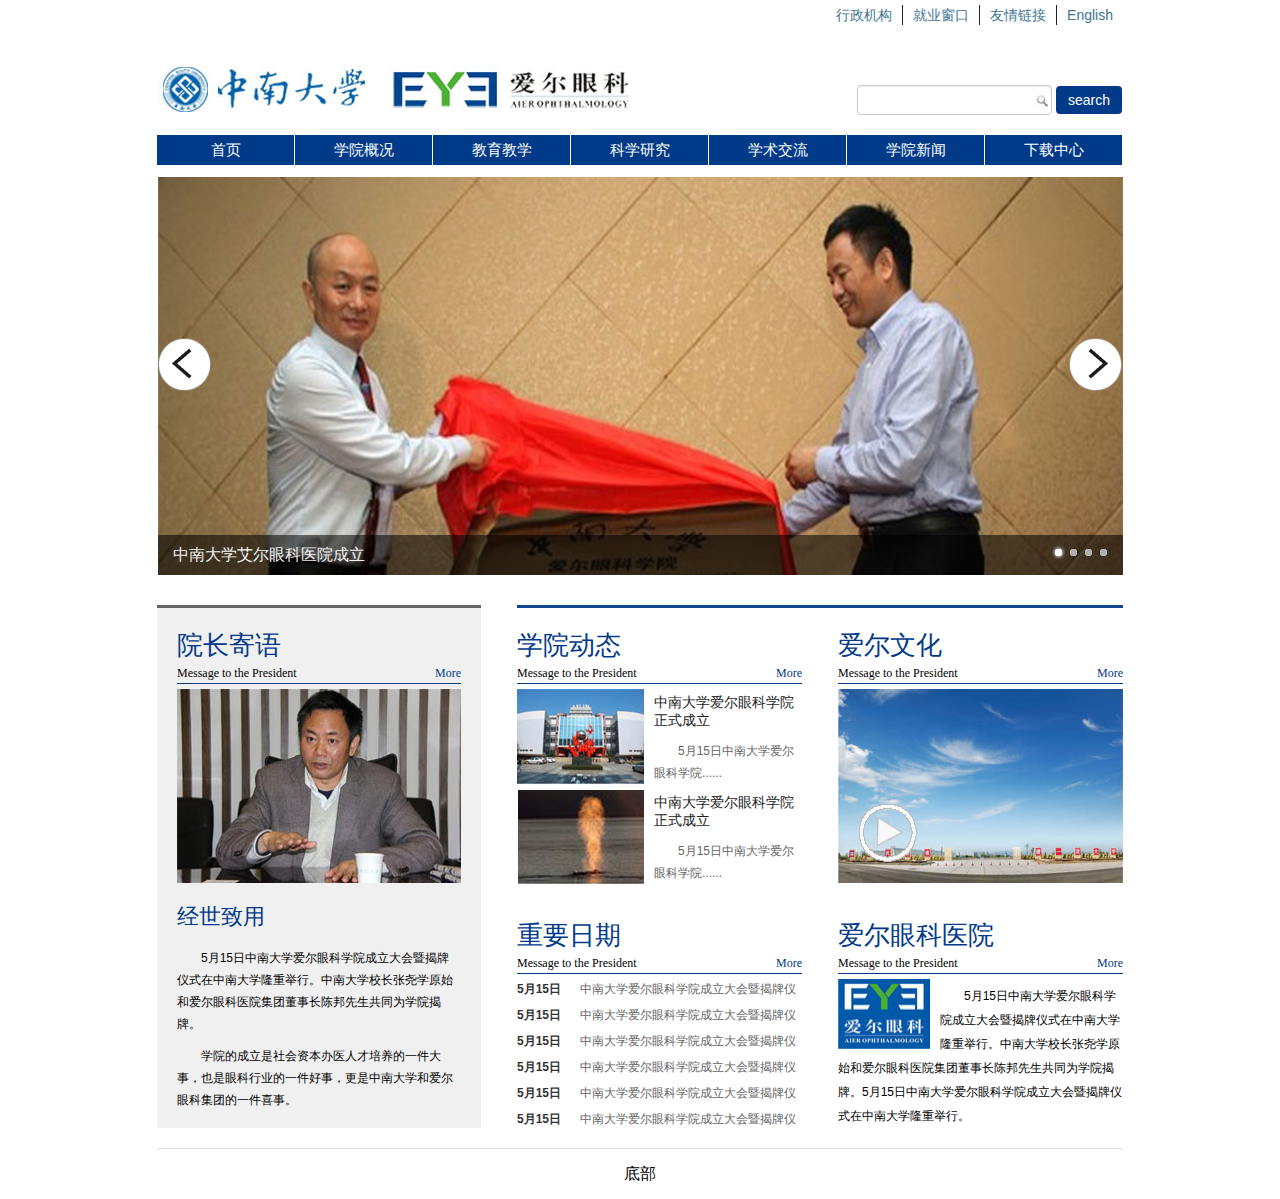
==== index.html @ 3ee7f1ab "initial" ====
<!doctype html>
<html lang="en">
<head>
	<meta charset="UTF-8">
	<title>爱尔眼科学院——首页</title>
	<link rel="stylesheet" href="css/main.css">
	<script src="js/jquery.min.js" type="text/javascript"></script>
    <style>
 
    </style>
</head>
<body>
	<div id="viewport">
		<div id="pageWrapper">
            <!-- top -->
			<div class="header row">
                <!-- logo -->
                <a href="/" class="logo"><img src="images/logo.jpg" alt="艾尔眼科学院"></a>
                <form action="" class="search">
                    <input type="text" class="keyword">
                    <button type="submit" class="btn">search</button>
                </form>
				<div class="top-menu">
                    <ul>
                        <li><a href="#">行政机构</a></li>
                        <li><a href="#">就业窗口</a></li>
                        <li><a href="#">友情链接</a></li>
                        <li class="top-menu-last"><a href="#">English</a></li>
                    </ul>            
                </div>
				<div class="nav-menu">
                    <ul>
                        <li><a href="/">首页</a></li>
                        <li><a href="#">学院概况</a></li>
                        <li><a href="#">教育教学</a></li>
                        <li><a href="#">科学研究</a></li>
                        <li><a href="#">学术交流</a></li>
                        <li><a href="#">学院新闻</a></li>
                        <li class="nav-menu-last"><a href="#">下载中心</a></li>
                    </ul>            
                </div>
			</div>
            <!-- slider -->
			<div class="row">
				<div class="slider_can">
					<div id="slider_control_left"><a href="#"></a></div>
					<div id="slider_control_right"><a href="#"></a></div>
                    <!-- index jiaodiantu 首页焦点图 -->
                    <div id="slider">
                        <div class="slider_item">
                            <a target="_blank" alt="中南大学艾尔眼科医院成立" href="#">
                                <img src="images/1.jpg" alt="中南大学艾尔眼科医院成立">
                                    <p>中南大学艾尔眼科医院成立</p>
                            </a>
                        </div>
                        <div class="slider_item">
                            <a target="_blank" alt="中南大学艾尔眼科医院成立" href="#">
                                <img src="images/1.jpg" alt="中南大学艾尔眼科医院成立">
                                    <p>中南大学艾尔眼科医院成立</p>
                            </a>
                        </div>
                        <div class="slider_item">
                            <a target="_blank" alt="中南大学艾尔眼科医院成立" href="#">
                                <img src="images/1.jpg" alt="中南大学艾尔眼科医院成立">
                                    <p>中南大学艾尔眼科医院成立</p>
                            </a>
                        </div>
                        <div class="slider_item">
                            <a target="_blank" alt="中南大学艾尔眼科医院成立" href="#">
                                <img src="images/1.jpg" alt="中南大学艾尔眼科医院成立">
                                    <p>中南大学艾尔眼科医院成立</p>
                            </a>
                        </div>
                                              
                    </div>
                    <div id="slider_control">
                    	<i class="now"></i>
                    	<i></i>
                    	<i></i>
                    	<i></i>
                    </div>
                </div>
			</div>
            <!-- main content -->
            <div class="row">
                <!-- 校长寄语 -->
                <div class="message-aside aside">
                    <h2>院长寄语</h2>
                    <div class="h-desc">
                        <span>Message to the President</span>
                        <a href="#">More</a>
                    </div>
                    <img src="images/president.jpg" alt="院长">
                    <h3>经世致用</h3>
                    <p>5月15日中南大学爱尔眼科学院成立大会暨揭牌仪式在中南大学隆重举行。中南大学校长张尧学原始和爱尔眼科医院集团董事长陈邦先生共同为学院揭牌。</p>
                    <p>学院的成立是社会资本办医人才培养的一件大事，也是眼科行业的一件好事，更是中南大学和爱尔眼科集团的一件喜事。</p>
                </div>
                <!-- 四格 -->
                <div class="grid-aside aside">
                    <div class="left-top grid-top">
                        <h2>学院动态</h2>
                        <div class="h-desc">
                            <span>Message to the President</span>
                            <a href="#">More</a>
                        </div>
                        <div class="news-row">
                            <a href="#" class="show" title="学院动态图平片1"><img src="images/news01.jpg" alt="学院动态图片1"></a>
                            <a href="#"><h4>中南大学爱尔眼科学院正式成立</h4></a>
                            <p>5月15日中南大学爱尔眼科学院......</p>
                        </div>
                        <div class="news-row">
                            <a href="#" class="show" title="学院动态图片2"><img src="images/news02.jpg" alt="学院动态图片2"></a>
                            <a href="#"><h4>中南大学爱尔眼科学院正式成立</h4></a>
                            <p>5月15日中南大学爱尔眼科学院......</p>
                        </div>
                    </div>
                    <div class="right-top grid-top">
                        <h2>爱尔文化</h2>
                        <div class="h-desc">
                            <span>Message to the President</span>
                            <a href="#">More</a>
                        </div>
                        <div class="rt-img">
                            <img src="images/eye_video.jpg" alt="爱尔文化">
                             <a href="#" class="video-mask"></a>
                        </div>
                    </div>
                    <div class="row"></div>
                    <div class="left-bottom grid-bottom">
                        <h2>重要日期</h2>
                        <div class="h-desc">
                            <span>Message to the President</span>
                            <a href="#">More</a>
                        </div>
                        <ul>
                                <li>
                                    <span>5月15日</span>
                                    <a href="#">中南大学爱尔眼科学院成立大会暨揭牌仪</a>
                                </li>
                                <li>
                                    <span>5月15日</span>
                                    <a href="#">中南大学爱尔眼科学院成立大会暨揭牌仪</a>
                                </li>
                                <li>
                                    <span>5月15日</span>
                                    <a href="#">中南大学爱尔眼科学院成立大会暨揭牌仪</a>
                                </li>
                                <li>
                                    <span>5月15日</span>
                                    <a href="#">中南大学爱尔眼科学院成立大会暨揭牌仪</a>
                                </li>
                                <li>
                                    <span>5月15日</span>
                                    <a href="#">中南大学爱尔眼科学院成立大会暨揭牌仪</a>
                                </li>
                                <li>
                                    <span>5月15日</span>
                                    <a href="#">中南大学爱尔眼科学院成立大会暨揭牌仪</a>
                                </li>
                        </ul>
                    </div>
                    <div class="right-bottom grid-bottom">
                        <h2>爱尔眼科医院</h2>
                        <div class="h-desc">
                            <span>Message to the President</span>
                            <a href="#">More</a>
                        </div>
                        <a href="#" class="fl"><img src="images/eye_history.jpg" alt="爱尔眼科"></a>
                        <p>5月15日中南大学爱尔眼科学院成立大会暨揭牌仪式在中南大学隆重举行。中南大学校长张尧学原始和爱尔眼科医院集团董事长陈邦先生共同为学院揭牌。5月15日中南大学爱尔眼科学院成立大会暨揭牌仪式在中南大学隆重举行。</p>
                    </div>
                </div>
            </div>
            <!-- footer -->
            <div class="row">
                <div class="footer">底部</div>
            </div>
		</div>
	</div>
    <script src="js/main.js" type="text/javascript"></script>
	<script src="js/slider.js" type="text/javascript"></script>
</body>
</html>
---- css/main.css ----
/*----  common  ----*/
*{margin: 0;padding: 0;}
img{
    border:none;
}
.row{
	position: relative;
	display: block;
	clear: both;
}
#viewport{
	width: 100%;
	overflow: hidden;
}
#pageWrapper{
	width: 966px;
	margin: 0 auto;
}
ul,li,ol{
    list-style: none;
    background: none;
}
a{
    text-decoration: none;
}
/*---- header ----*/
.header{
    height: 152px;
}
/*----  logo and search-form ----*/
.logo{
    position: absolute;
    left: 0;
    top: 60px;
}
.search{
    position: absolute;
    right: 1px;
    top: 80px;
}
.search input{
    _margin-right: 5px;
    padding-right: 20px;
    background: url(../images/search.jpg) right center no-repeat;
    background-color: #fff;
    border: 1px solid #ccc;
    -webkit-box-shadow: inset 0 1px 1px rgba(0,0,0,0.075);
    -moz-box-shadow: inset 0 1px 1px rgba(0,0,0,0.075);
    box-shadow: inset 0 1px 1px rgba(0,0,0,0.075);
    -webkit-transition: border linear .2s,box-shadow linear .2s;
    -moz-transition: border linear .2s,box-shadow linear .2s;
    -o-transition: border linear .2s,box-shadow linear .2s;
    transition: border linear .2s,box-shadow linear .2s;
    display: inline-block;
    height: 20px;
    padding: 4px 6px;
    margin-bottom: 10px;
    font-size: 14px;
    line-height: 20px;
    color: #555;
    vertical-align: middle;
    -webkit-border-radius: 4px;
    -moz-border-radius: 4px;
    border-radius: 4px;
    margin-bottom: 0;
    vertical-align: middle;
    outline: none;
}
.search input[type="text"]:focus{
    border-color: rgba(82, 168, 236, 0.8);
}
.search .btn{
    border: none;
    background: #013a89;
    color: #fff;
    display: inline-block;
    padding: 4px 12px;
    margin-bottom: 0;
    font-size: 14px;
    line-height: 20px;
    text-align: center;
    vertical-align: middle;
    cursor: pointer;
    border-radius: 4px;
}
/*----  top-menu  ----*/
.top-menu{
    height: 25px;
    width: 100%;
    margin-top: 5px;
}
.top-menu ul{
    float: right;
}
.top-menu ul li{
    float: left;
    border-right: 1px solid #222;
}
.top-menu ul li a{
    height: 20px;
    line-height: 20px;
    color: #3e7691;
    font: 14px/1.5 Georgia, Arial, Tahoma, Geneva;
    display: inline-block;
    padding: 0 10px;
}
.top-menu ul li a:hover{
    color: #ff0000;
}
.top-menu ul li.top-menu-last{
    border: none;
}

/*----  nav-menu  ----*/
.nav-menu{
    position: absolute;
    width: 100%;
    top: 130px;
    left: 0;
    z-index: 99;
}
.nav-menu ul{
}
.nav-menu ul li{
    float: left;
    background: #013a89;
    margin-right: 1px;
}
.nav-menu ul li.nav-menu-last{
    margin-right: 0;
}
.nav-menu ul li a{
    display: block;
    height: 30px;
    width: 137px;
    color: #fff;
    text-align: center;
    line-height: 30px;
    font: 15px/2 Georgia, Arial, Tahoma, Geneva;
}
/*----  首页焦点图slider  -----*/
.slider_can{
    margin-top: 20px;
    margin-bottom: 30px;
    width:966px;
    height:398px;
    overflow:hidden;
    position:relative;
}
.slider_item{
    float:left;
    width:966px;
    height:398px;
    position:relative;
}
.slider_item p{
    /*background:black !important;*/
    /*_background:none;*/
    left: 1px;
    background:rgba(0,0,0,0.6);
    width:100%;
    height:40px;
    line-height:40px;
    font-size:16px;
    text-align:left;
    padding-left:15px;
    color:white;
    position:absolute;
    bottom:30px;
    opacity:0.9;
    filter:alpha(opacity=90);
}
.slider_item a{
    display:inline-block;
    height:100%;
    width:100%;
}
.slider_item a img{
    width:966px;
    height:398px;
}
#slider_control{
    position:absolute;
    right:11px;
    bottom:11px;
}
#slider_control i{
    display:inline-block;
    height:15px;
    width:15px;
    border-radius:8px;
    /*background-color:#b0b0b0;*/
    background-image: url(../images/slider_control.png) !important;
    background-image: url(../images/slider_control.gif);
    background-position: 0 0;
}
#slider_control i:hover,
#slider_control i:focus,
#slider_control i.now{
    background-position: -15px 0px;
}
#slider_control_left,
#slider_control_right{
	width: 55px;
	height: 55px;
    position:absolute;
    top:160px;
    z-index: 99999999;
}
#slider_control_left{
    left: 0;
}
#slider_control_right{
    right: 0;
}
#slider_control_right a,#slider_control_left a{
    display: block;
    width: 100%;
    height: 100%;
    background-position: center center;
    background-repeat: no-repeat;
}
#slider_control_left a{
    background: url(../images/homeslide-prev.png);
}
#slider_control_right a{
    background: url(../images/homeslide-next.png);
}

/*---- main content ----*/
/*校长寄语*/
.aside{
    height: 520px;
    margin-bottom: 20px;
    font-family: verdana,"Microsoft Yahei","Microsoft Jhenghei",STHeiti,PMingLiU,Simsun;
}
h1,h2,h3{
    color: #013a89;
    font-weight: normal;
    font-family: "微软雅黑","黑体";
}
.aside h2{
    margin-top: 20px;
    font-size: 26px;
}
.aside h3{
    margin-top: 15px;
    margin-bottom: 15px;
    font-size: 22px;
}
div.h-desc{
    height: 20px;
    line-height: 20px; 
    border-bottom: 1px solid #013a89;
    margin-bottom: 5px;
}
.h-desc span{
    float: left;
    font-size: 12px;
    display: block;
}
.h-desc a{
    color: #013a89;
    float: right;
    display: block;
    font-size: 12px;
}
.aside p{
    font-size: 12px;
    text-indent: 2em;
    margin-top: 10px;
    line-height: 22px;
    font-family: Georgia, Arial, Tahoma, Geneva;
}
.message-aside{
    padding: 0 20px;
    width: 284px;
    float: left;
    border-top: 3px solid #656565;
    background: #f0f0f0;
    /*border: 1px solid red;*/
}
/*右边四格*/
.grid-aside{
    width: 606px;
    float: right;
    border-top: 3px solid #124892;
    position: relative;
}
.grid-top{
    height: 250px;
    width: 285px;
}
.left-top,.left-bottom{
    float: left;
}
.right-top,.right-bottom{
    float: right;
}

.news-row{
    height: 95px;
    margin-bottom: 5px;
}
.news-row h4{
    padding-top: 5px;
    font-size: 14px;
    font-weight: normal;
}
.news-row a{
    color: #222;
}
.news-row a:hover{
    color: red;
}
.news-row a.show{
    float: left;
    display: block;
    width: 127px;
    height: 95px;
    margin-right: 10px;
}
.news-row .show:hover{
    -webkit-box-shadow: 0 0 1px 1px rgba(50,50,50,0.5);
    -moz-box-shadow: 0 0 1px 1px rgba(50,50,50,0.5);
    box-shadow: 0 0 1px 1px rgba(50,50,50,0.5);
}
.news-row p{
    font-size: 12px;
    color: #666;
}
.news-row img{
    width: 100%;
    height: 100%;
}

.rt-img,.rt-img img{
    position: relative;
    width: 285px;
    height: 194px;
}
.rt-img img{
    position: absolute;
}
.video-mask{
    display: block;
    position: absolute;
    width: 285px;
    height: 194px;
    background: #000;
    opacity: 0;
    filter:alpha(opacity=0);
    cursor: pointer;
}
.video-mask:hover{
    opacity: 0.5;
    filter:alpha(opacity=50);
}

.grid-bottom{
    width: 285px;
    height: 204px;
    margin-top: 40px;
    *margin-top: 0;
}

.left-bottom ul{
    position: relative;
}
.left-bottom ul li{
    font-family: Georgia, Arial, Tahoma, Geneva;
    margin-bottom: 7px;
}
.left-bottom ul li span{
    display: inline-block;
    color: #333;
    font-size: 12px;
    font-weight: bold;
    margin-right: 15px;
    _margin-right: 10px;
}
.left-bottom ul li a{
    color: #666;
    font-size: 12px;
}
.left-bottom ul li a:hover{
    color: red;
}
.right-bottom a.fl{
    display: block;
    float: left;
    margin-right: 10px;
}
.right-bottom img{
    width: 92px;
    height: 70px;
}
.right-bottom p{
    line-height: 24px;
}

/*footer*/
.footer{
    height: 50px;
    line-height: 50px;
    text-align: center;
    border-top: 1px solid #ddd;
}
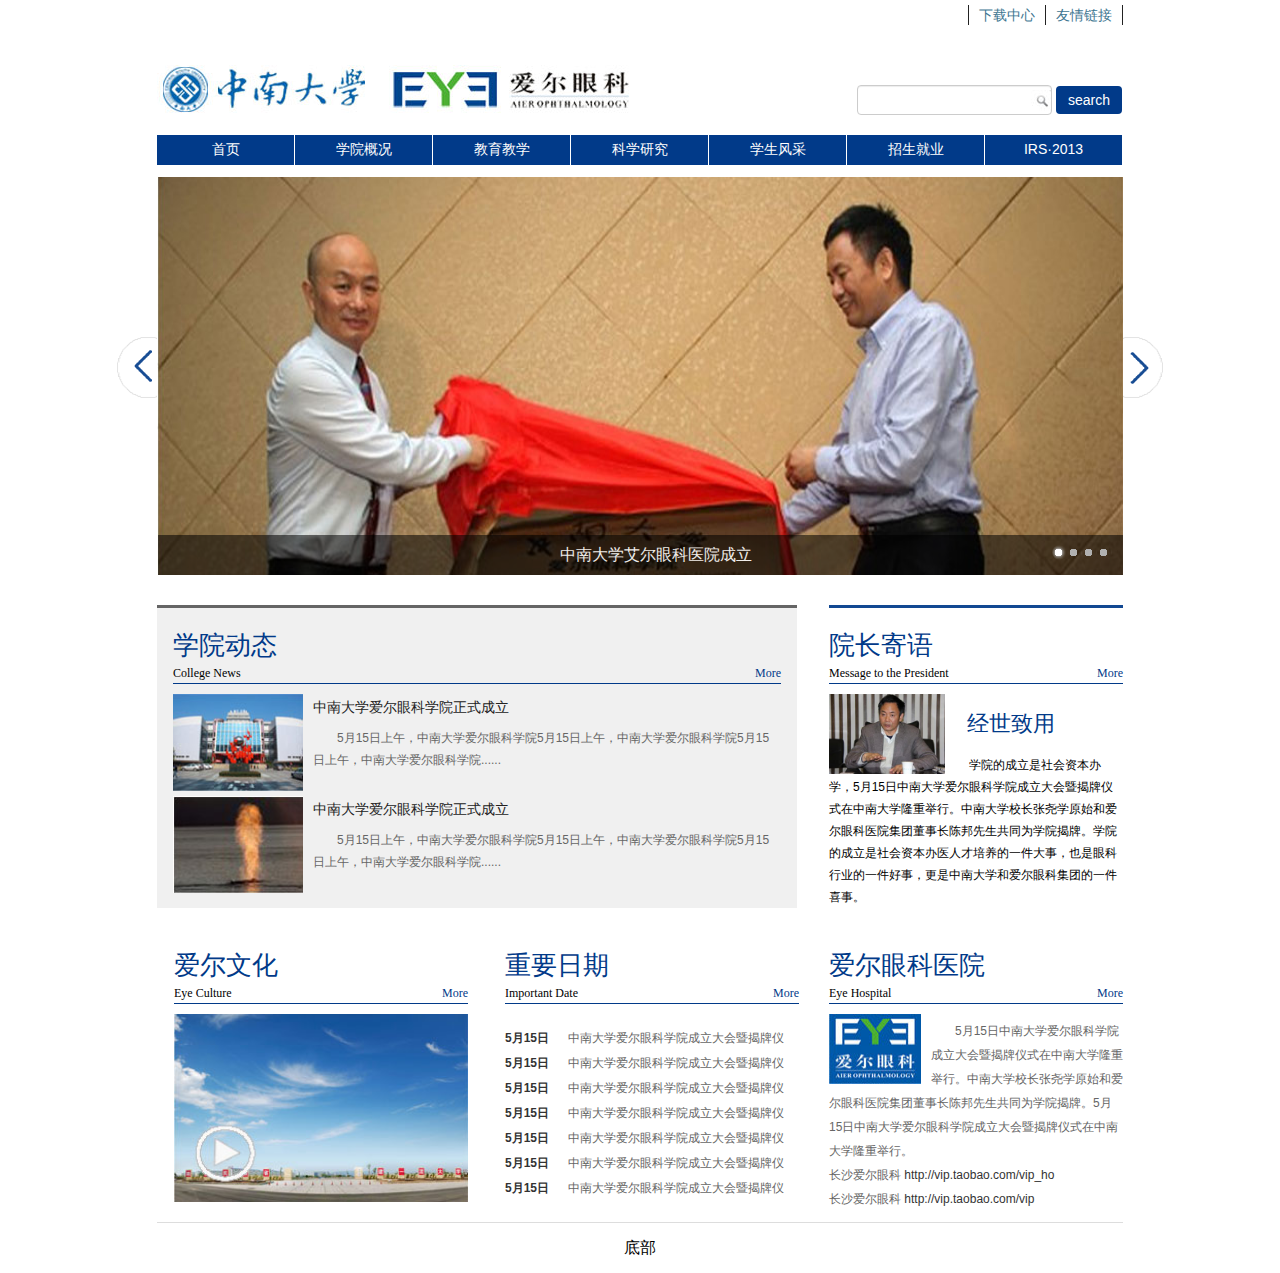
==== commit ee2bcf46: "update from yang" ====
--- a/index.html
+++ b/index.html
@@ -22,29 +22,183 @@
                 </form>
 				<div class="top-menu">
                     <ul>
-                        <li><a href="#">行政机构</a></li>
-                        <li><a href="#">就业窗口</a></li>
+                        <li class="first-list"><a href="#">下载中心</a></li>
                         <li><a href="#">友情链接</a></li>
-                        <li class="top-menu-last"><a href="#">English</a></li>
                     </ul>            
                 </div>
 				<div class="nav-menu">
                     <ul>
                         <li><a href="/">首页</a></li>
-                        <li><a href="#">学院概况</a></li>
-                        <li><a href="#">教育教学</a></li>
-                        <li><a href="#">科学研究</a></li>
-                        <li><a href="#">学术交流</a></li>
-                        <li><a href="#">学院新闻</a></li>
-                        <li class="nav-menu-last"><a href="#">下载中心</a></li>
+                        <li class="dropdown">
+                            <a href="#">学院概况</a>
+                            <div class="mega-wrap">
+                                <!-- <div class="mega-spacer" style="left:118px;"></div> -->
+                                <div class="mega-col">
+                                    <h5 href="#">建院历史</h5>
+                                    <p><a href="#">学院重视开展对外交流开展了多形式的交流合作。</a></p>
+                                    <h5 href="#">领导班子</h5>
+                                    <p><a href="#">学院重视开展对外交流开展了多形式的交流合作。</a></p>
+                                    <h5 href="#">学院文化</h5>
+                                    <p><a href="#">学院重视开展对外交流开展了多形式的交流合作。</a></p>
+                                    <h5 href="#">办学理念</h5>
+                                    <p><a href="#">学院重视开展对外交流开展了多形式的交流合作。</a></p>
+                                </div>
+                                
+                                <div class="mega-col">
+                                    <h5 href="#">美丽校园</h5>
+                                    <p><a href="#">学院重视开展对外交流开展了多形式的交流合作。</a></p>
+                                    <h5 href="#">支部介绍</h5>
+                                    <p><a href="#">学院重视开展对外交流开展了多形式的交流合作。</a></p>
+                                    <h5 href="#">校友会</h5>
+                                    <p><a href="#">学院重视开展对外交流开展了多形式的交流合作。</a></p>
+                                    <h5 href="#">理事会</h5>
+                                    <p><a href="#">学院重视开展对外交流开展了多形式的交流合作。</a></p>
+                                </div>
+                                
+                                <div class="mega-col last">
+                                    <h5 href="#">综合办公室</h5>
+                                    <p><a href="#">学院重视开展对外交流开展了多形式的交流合作开展了多形式的交流合作。</a></p>
+                                    <h5 href="#">院长信箱</h5>
+                                    <p><a href="#">学院重视开展对外交流开展了多形式的交流合作开展了多形式的交流合作。</a></p>
+                                </div>
+                            </div>
+                        </li>
+                        <li class="dropdown">
+                            <a href="#">教育教学</a>
+                            <div class="mega-wrap">
+                                <!-- <div class="mega-spacer" style="left:256px;"></div> -->
+                                <div class="mega-col">
+                                    <h5 href="#">研究生教育</h5>
+                                    <p>
+                                        <a href="#">专业设置</a>
+                                        <a href="#">招生信息</a>
+                                        <a href="#">培养方案</a>
+                                    </p>
+                                    <h5 href="#">继续教育</h5>
+                                    <p>
+                                        <a href="#">专业设置</a>
+                                        <a href="#">招生信息</a>
+                                        <a href="#">培养方案</a>
+                                    </p>
+                                </div>
+                                
+                                <div class="mega-col">
+                                    <h5 href="#">奖助信息</h5>
+                                    <p>
+                                        <a href="#">学院重视开展对外交流开展了多形式的交流合作开展了多形式的交流合作。</a>
+                                    </p>
+                                    <h5 href="#">学生代表</h5>
+                                    <p><a href="#">学院重视开展对外交流开展了多形式的交流合作开展了多形式的交流合作。</a></p>
+                                </div>
+                                
+                                <div class="mega-col last">
+                                    <h5 href="#">更多</h5>
+                                    <p><a href="#">学院重视开展对外交流开展了多形式的交流合作开展了多形式的交流合作。</a></p>
+                                </div>
+                            </div>
+                        </li>
+                        <li class="dropdown">
+                            <a href="#">科学研究</a>
+                            <div class="mega-wrap">
+                                <!-- <div class="mega-spacer" style="left:394px;"></div> -->
+                                <div class="mega-col">
+                                    <h5 href="#">灵感&启发</h5>
+                                    <p><a href="#">学院重视开展对外交流开展了多形式的交流合作。</a></p>
+                                    <h5 href="#">科研机构</h5>
+                                    <p><a href="#">学院重视开展对外交流开展了多形式的交流合作。</a></p>
+                                </div>
+                                
+                                <div class="mega-col">
+                                    <h5 href="#">科研方向</h5>
+                                    <p><a href="#">学院重视开展对外交流开展了多形式的交流合作开展了多形式的交流合作。</a></p>
+                                    <h5 href="#">科研项目</h5>
+                                    <p><a href="#">学院重视开展对外交流开展了多形式的交流合作开展了多形式的交流合作。</a></p>
+                                </div>
+                                
+                                <div class="mega-col last">
+                                    <h5 href="#">科研成果</h5>
+                                    <p><a href="#">学院重视开展对外交流开展了多形式的交流合作开展了多形式的交流合作。</a></p>
+                                    <h5 href="#">激励政策</h5>
+                                    <p><a href="#">学院重视开展对外交流开展了多形式的交流合作开展了多形式的交流合作。</a></p>
+                                </div>
+                            </div>
+                        </li>
+                        <li class="dropdown">
+                            <a href="#">学生风采</a>
+                            <div class="mega-wrap">
+                                <!-- <div class="mega-spacer" style="left:532px;"></div> -->
+                                <div class="mega-col">
+                                    <h5 href="#">对外交流</h5>
+                                    <p><a href="#">学院重视开展对外交流开展了多形式的交流合作。</a></p>
+                                    <h5 href="#">学术活动</h5>
+                                    <p><a href="#">学院重视开展对外交流开展了多形式的交流合作。</a></p>
+                                </div>
+                                
+                                <div class="mega-col">
+                                    <h5 href="#">学生风采</h5>
+                                    <p><a href="#">学院重视开展对外交流开展了多形式的交流合作开展了多形式的交流合作。</a></p>
+                                </div>
+                                
+                                <div class="mega-col last">
+                                    <h5 href="#">更多</h5>
+                                    <p><a href="#">学院重视开展对外交流开展了多形式的交流合作开展了多形式的交流合作。</a></p>
+                                </div>
+                            </div>
+                        </li>
+                        <li class="dropdown">
+                            <a href="#">招生就业</a>
+                            <div class="mega-wrap">
+                                <!-- <div class="mega-spacer" style="left:670px;"></div> -->
+                                <div class="mega-col">
+                                    <h5 href="#">就业信息</h5>
+                                    <p><a href="#">学院重视开展对外交流开展了多形式的交流合作。</a></p>
+                                    <h5 href="#">就业指导</h5>
+                                    <p><a href="#">学院重视开展对外交流开展了多形式的交流合作。</a></p>
+                                </div>
+                                
+                                <div class="mega-col">
+                                    <h5 href="#">实习园地</h5>
+                                    <p><a href="#">学院重视开展对外交流开展了多形式的交流合作开展了多形式的交流合作。</a></p>
+                                </div>
+                                
+                                <div class="mega-col last">
+                                    <h5 href="#">招聘信息</h5>
+                                    <p><a href="#">学院重视开展对外交流开展了多形式的交流合作开展了多形式的交流合作。</a></p>
+                                </div>
+                            </div>
+                        </li>
+                        <li class="nav-menu-last dropdown">
+                            <a href="#">IRS·2013</a>
+                            <div class="mega-wrap">
+                                <!-- <div class="mega-spacer" style="left:808px;"></div> -->
+                                <div class="mega-col">
+                                    <h5 href="#">教育新闻</h5>
+                                    <p><a href="#">学院重视开展对外交流开展了多形式的交流合作。</a></p>
+                                    <h5 href="#">学院活动</h5>
+                                    <p><a href="#">学院重视开展对外交流开展了多形式的交流合作。</a></p>
+                                </div>
+                                
+                                <div class="mega-col">
+                                    <h5 href="#">工作简讯</h5>
+                                    <p><a href="#">学院重视开展对外交流开展了多形式的交流合作开展了多形式的交流合作。</a></p>
+                                    <h5 href="#">学生天地</h5>
+                                    <p><a href="#">学院重视开展对外交流开展了多形式的交流合作开展了多形式的交流合作。</a></p>
+                                </div>
+                                
+                                <div class="mega-col last">
+                                    <h5 href="#">最新公告</h5>
+                                    <p><a href="#">学院重视开展对外交流开展了多形式的交流合作开展了多形式的交流合作。</a></p>
+                                </div>
+                            </div>
+                        </li>
                     </ul>            
                 </div>
 			</div>
             <!-- slider -->
 			<div class="row">
+                <div id="slider_control_left"><a href="#"></a></div>
+                    <div id="slider_control_right"><a href="#"></a></div>
 				<div class="slider_can">
-					<div id="slider_control_left"><a href="#"></a></div>
-					<div id="slider_control_right"><a href="#"></a></div>
                     <!-- index jiaodiantu 首页焦点图 -->
                     <div id="slider">
                         <div class="slider_item">
@@ -83,91 +237,93 @@
 			</div>
             <!-- main content -->
             <div class="row">
-                <!-- 校长寄语 -->
-                <div class="message-aside aside">
+                <!-- 学院动态 -->
+                <div class="collegeNews aside grid-top">
+                    <h2>学院动态</h2>
+                    <div class="h-desc">
+                        <span>College News</span>
+                        <a href="#">More</a>
+                    </div>
+                    <div class="news-row">
+                        <a href="#" class="show" title="学院动态图平片1"><img src="images/news01.jpg" alt="学院动态图片1"></a>
+                        <a href="#"><h4>中南大学爱尔眼科学院正式成立</h4></a>
+                        <p>5月15日上午，中南大学爱尔眼科学院5月15日上午，中南大学爱尔眼科学院5月15日上午，中南大学爱尔眼科学院......</p>
+                    </div>
+                    <div class="news-row">
+                        <a href="#" class="show" title="学院动态图片2"><img src="images/news02.jpg" alt="学院动态图片2"></a>
+                        <a href="#"><h4>中南大学爱尔眼科学院正式成立</h4></a>
+                        <p>5月15日上午，中南大学爱尔眼科学院5月15日上午，中南大学爱尔眼科学院5月15日上午，中南大学爱尔眼科学院......</p>
+                    </div>
+                </div>
+                <div class="presidentMsg aside grid-top">
                     <h2>院长寄语</h2>
                     <div class="h-desc">
                         <span>Message to the President</span>
                         <a href="#">More</a>
                     </div>
-                    <img src="images/president.jpg" alt="院长">
+                     <img src="images/president.jpg" alt="院长">
                     <h3>经世致用</h3>
-                    <p>5月15日中南大学爱尔眼科学院成立大会暨揭牌仪式在中南大学隆重举行。中南大学校长张尧学原始和爱尔眼科医院集团董事长陈邦先生共同为学院揭牌。</p>
-                    <p>学院的成立是社会资本办医人才培养的一件大事，也是眼科行业的一件好事，更是中南大学和爱尔眼科集团的一件喜事。</p>
-                </div>
-                <!-- 四格 -->
-                <div class="grid-aside aside">
-                    <div class="left-top grid-top">
-                        <h2>学院动态</h2>
-                        <div class="h-desc">
-                            <span>Message to the President</span>
-                            <a href="#">More</a>
-                        </div>
-                        <div class="news-row">
-                            <a href="#" class="show" title="学院动态图平片1"><img src="images/news01.jpg" alt="学院动态图片1"></a>
-                            <a href="#"><h4>中南大学爱尔眼科学院正式成立</h4></a>
-                            <p>5月15日中南大学爱尔眼科学院......</p>
-                        </div>
-                        <div class="news-row">
-                            <a href="#" class="show" title="学院动态图片2"><img src="images/news02.jpg" alt="学院动态图片2"></a>
-                            <a href="#"><h4>中南大学爱尔眼科学院正式成立</h4></a>
-                            <p>5月15日中南大学爱尔眼科学院......</p>
-                        </div>
-                    </div>
-                    <div class="right-top grid-top">
-                        <h2>爱尔文化</h2>
-                        <div class="h-desc">
-                            <span>Message to the President</span>
-                            <a href="#">More</a>
-                        </div>
-                        <div class="rt-img">
-                            <img src="images/eye_video.jpg" alt="爱尔文化">
-                             <a href="#" class="video-mask"></a>
-                        </div>
-                    </div>
-                    <div class="row"></div>
-                    <div class="left-bottom grid-bottom">
-                        <h2>重要日期</h2>
-                        <div class="h-desc">
-                            <span>Message to the President</span>
-                            <a href="#">More</a>
-                        </div>
-                        <ul>
-                                <li>
-                                    <span>5月15日</span>
-                                    <a href="#">中南大学爱尔眼科学院成立大会暨揭牌仪</a>
-                                </li>
-                                <li>
-                                    <span>5月15日</span>
-                                    <a href="#">中南大学爱尔眼科学院成立大会暨揭牌仪</a>
-                                </li>
-                                <li>
-                                    <span>5月15日</span>
-                                    <a href="#">中南大学爱尔眼科学院成立大会暨揭牌仪</a>
-                                </li>
-                                <li>
-                                    <span>5月15日</span>
-                                    <a href="#">中南大学爱尔眼科学院成立大会暨揭牌仪</a>
-                                </li>
-                                <li>
-                                    <span>5月15日</span>
-                                    <a href="#">中南大学爱尔眼科学院成立大会暨揭牌仪</a>
-                                </li>
-                                <li>
-                                    <span>5月15日</span>
-                                    <a href="#">中南大学爱尔眼科学院成立大会暨揭牌仪</a>
-                                </li>
-                        </ul>
-                    </div>
-                    <div class="right-bottom grid-bottom">
-                        <h2>爱尔眼科医院</h2>
-                        <div class="h-desc">
-                            <span>Message to the President</span>
-                            <a href="#">More</a>
-                        </div>
-                        <a href="#" class="fl"><img src="images/eye_history.jpg" alt="爱尔眼科"></a>
-                        <p>5月15日中南大学爱尔眼科学院成立大会暨揭牌仪式在中南大学隆重举行。中南大学校长张尧学原始和爱尔眼科医院集团董事长陈邦先生共同为学院揭牌。5月15日中南大学爱尔眼科学院成立大会暨揭牌仪式在中南大学隆重举行。</p>
-                    </div>
+                    <p>学院的成立是社会资本办学，5月15日中南大学爱尔眼科学院成立大会暨揭牌仪式在中南大学隆重举行。中南大学校长张尧学原始和爱尔眼科医院集团董事长陈邦先生共同为学院揭牌。学院的成立是社会资本办医人才培养的一件大事，也是眼科行业的一件好事，更是中南大学和爱尔眼科集团的一件喜事。</p>
+                </div>
+                <div class="row"></div>
+                <!-- 三格 -->
+                <div class="left grid-aside aside">
+                    <h2>爱尔文化</h2>
+                    <div class="h-desc">
+                        <span>Eye Culture</span>
+                        <a href="#">More</a>
+                    </div>
+                    <div class="left-img">
+                        <img src="images/eye_video.jpg" alt="爱尔文化">
+                         <a href="#" class="video-mask"></a>
+                    </div>
+                </div>
+                <div class="center grid-aside aside">
+                    <h2>重要日期</h2>
+                    <div class="h-desc">
+                        <span>Important Date</span>
+                        <a href="#">More</a>
+                    </div>
+                    <ul>
+                        <li>
+                            <span>5月15日</span>
+                            <a href="#">中南大学爱尔眼科学院成立大会暨揭牌仪</a>
+                        </li>
+                        <li>
+                            <span>5月15日</span>
+                            <a href="#">中南大学爱尔眼科学院成立大会暨揭牌仪</a>
+                        </li>
+                        <li>
+                            <span>5月15日</span>
+                            <a href="#">中南大学爱尔眼科学院成立大会暨揭牌仪</a>
+                        </li>
+                        <li>
+                            <span>5月15日</span>
+                            <a href="#">中南大学爱尔眼科学院成立大会暨揭牌仪</a>
+                        </li>
+                        <li>
+                            <span>5月15日</span>
+                            <a href="#">中南大学爱尔眼科学院成立大会暨揭牌仪</a>
+                        </li>
+                        <li>
+                            <span>5月15日</span>
+                            <a href="#">中南大学爱尔眼科学院成立大会暨揭牌仪</a>
+                        </li>
+                        <li>
+                            <span>5月15日</span>
+                            <a href="#">中南大学爱尔眼科学院成立大会暨揭牌仪</a>
+                        </li>
+                    </ul>
+                </div>
+                <div class="right grid-aside aside">
+                    <h2>爱尔眼科医院</h2>
+                    <div class="h-desc">
+                        <span>Eye Hospital</span>
+                        <a href="#">More</a>
+                    </div>
+                    <a href="#" class="fl"><img src="images/eye_history.jpg" alt="爱尔眼科"></a>
+                    <p>5月15日中南大学爱尔眼科学院成立大会暨揭牌仪式在中南大学隆重举行。中南大学校长张尧学原始和爱尔眼科医院集团董事长陈邦先生共同为学院揭牌。5月15日中南大学爱尔眼科学院成立大会暨揭牌仪式在中南大学隆重举行。<br>长沙爱尔眼科 <a href="http://vip.taobao.com/vip_ho">http://vip.taobao.com/vip_ho</a><br>
+                    长沙爱尔眼科 <a href="http://vip.taobao.com/vip">http://vip.taobao.com/vip</a></p>
                 </div>
             </div>
             <!-- footer -->
--- a/css/main.css
+++ b/css/main.css
@@ -26,6 +26,8 @@
 /*---- header ----*/
 .header{
     height: 152px;
+    margin-bottom: 20px;
+    z-index: 99;
 }
 /*----  logo and search-form ----*/
 .logo{
@@ -92,6 +94,9 @@
 .top-menu ul{
     float: right;
 }
+.top-menu ul li.first-list{
+    border-left: 1px solid #222;
+}
 .top-menu ul li{
     float: left;
     border-right: 1px solid #222;
@@ -105,10 +110,8 @@
     padding: 0 10px;
 }
 .top-menu ul li a:hover{
-    color: #ff0000;
-}
-.top-menu ul li.top-menu-last{
-    border: none;
+    color: #bd0a01;
+    text-decoration: underline;
 }
 
 /*----  nav-menu  ----*/
@@ -120,6 +123,7 @@
     z-index: 99;
 }
 .nav-menu ul{
+    z-index: 99;
 }
 .nav-menu ul li{
     float: left;
@@ -136,8 +140,76 @@
     color: #fff;
     text-align: center;
     line-height: 30px;
-    font: 15px/2 Georgia, Arial, Tahoma, Geneva;
-}
+    font: 14px/2 "微软雅黑",Times NewRowman, Arial, Tahoma, Geneva;
+    z-index: 99;
+}
+.nav-menu ul li a:hover{
+    color: #FF8F00;
+}
+/*二级导航*/
+.mega-wrap {
+    background: url(../images/nav_bg.png) repeat-y;
+    border: none;
+   /* _background-image:none;
+     _filter:progid:DXImageTransform.Microsoft.AlphaImageLoader(src="../images/nav_bg.png");*/
+    position: absolute;
+    left: 20px;
+    width: 926px;
+    padding: 15px 0;
+    box-shadow: 0px 1px 10px -1px #333;
+    z-index: 99;
+    display: none;
+    margin-bottom: 20px;
+}
+.mega-col {
+    width: 270px;
+    /*min-height: 160px;*/
+    float: left;
+    padding: 0 18px;
+    padding: 0 14px;
+    border-right: 1px solid #fff;
+    z-index: 99;
+}
+.last{
+    border: none;
+}
+.mega-wrap .mega-col h5{
+    font: 14px/2 "微软雅黑",Times NewRowman, Arial, Tahoma, Geneva;
+    width: 270px;
+    display: block;
+    background: #5391c0;
+    text-align: left;
+    padding-left: 10px;
+    color: #fff;
+}
+.mega-wrap .mega-col a:hover{
+    color: #000;
+    text-decoration: underline;
+}
+.mega-wrap .mega-col p{
+    margin-top: 5px;
+    margin-bottom: 15px;
+    /*text-indent: 10px;*/
+}
+.mega-wrap .mega-col p a{
+    display: inline;
+    height: 20px;
+    text-align: left;
+    width: 270px;
+    font-size: 12px;
+    color: #222;
+    font-family: Georgia, Arial, Tahoma, Geneva;
+}
+/*.mega-spacer{
+    height: 39px;
+    width: 139px;
+    background: url(../images/nav_bg_h.png);
+    position: absolute;
+    top: -36px;
+    _filter:alpha(opacity=50);
+    cursor: pointer;
+}*/
+
 /*----  首页焦点图slider  -----*/
 .slider_can{
     margin-top: 20px;
@@ -156,13 +228,13 @@
 .slider_item p{
     /*background:black !important;*/
     /*_background:none;*/
+    text-align: center;
     left: 1px;
     background:rgba(0,0,0,0.6);
     width:100%;
     height:40px;
     line-height:40px;
     font-size:16px;
-    text-align:left;
     padding-left:15px;
     color:white;
     position:absolute;
@@ -201,17 +273,16 @@
 }
 #slider_control_left,
 #slider_control_right{
-	width: 55px;
-	height: 55px;
+	width: 61px;
+	height: 61px;
     position:absolute;
     top:160px;
-    z-index: 99999999;
 }
 #slider_control_left{
-    left: 0;
+    left: -40px;
 }
 #slider_control_right{
-    right: 0;
+    right: -40px;
 }
 #slider_control_right a,#slider_control_left a{
     display: block;
@@ -219,6 +290,12 @@
     height: 100%;
     background-position: center center;
     background-repeat: no-repeat;
+    opacity: 0.9;
+    filter:alpha(opacity=90);
+}
+#slider_control_right a:hover,#slider_control_left a:hover{
+    opacity: 1;
+    filter:alpha(opacity=100);
 }
 #slider_control_left a{
     background: url(../images/homeslide-prev.png);
@@ -228,7 +305,6 @@
 }
 
 /*---- main content ----*/
-/*校长寄语*/
 .aside{
     height: 520px;
     margin-bottom: 20px;
@@ -244,7 +320,8 @@
     font-size: 26px;
 }
 .aside h3{
-    margin-top: 15px;
+    text-indent: 1em;
+    margin-top: 25px;
     margin-bottom: 15px;
     font-size: 22px;
 }
@@ -252,7 +329,7 @@
     height: 20px;
     line-height: 20px; 
     border-bottom: 1px solid #013a89;
-    margin-bottom: 5px;
+    margin-bottom: 10px;
 }
 .h-desc span{
     float: left;
@@ -272,34 +349,22 @@
     line-height: 22px;
     font-family: Georgia, Arial, Tahoma, Geneva;
 }
-.message-aside{
-    padding: 0 20px;
-    width: 284px;
+
+
+.grid-top{
+    height: 300px;
+}
+
+/*学院动态*/
+.collegeNews{
+    background: #f0f0f0;
+    width: 608px;
+    padding: 0 16px;
     float: left;
     border-top: 3px solid #656565;
-    background: #f0f0f0;
-    /*border: 1px solid red;*/
-}
-/*右边四格*/
-.grid-aside{
-    width: 606px;
-    float: right;
-    border-top: 3px solid #124892;
-    position: relative;
-}
-.grid-top{
-    height: 250px;
-    width: 285px;
-}
-.left-top,.left-bottom{
-    float: left;
-}
-.right-top,.right-bottom{
-    float: right;
-}
-
+}
 .news-row{
-    height: 95px;
+    height: 97px;
     margin-bottom: 5px;
 }
 .news-row h4{
@@ -311,13 +376,13 @@
     color: #222;
 }
 .news-row a:hover{
-    color: red;
+    color: #bd0a01;
 }
 .news-row a.show{
     float: left;
     display: block;
-    width: 127px;
-    height: 95px;
+    width: 130px;
+    height: 97px;
     margin-right: 10px;
 }
 .news-row .show:hover{
@@ -333,20 +398,56 @@
     width: 100%;
     height: 100%;
 }
-
-.rt-img,.rt-img img{
+/*校长寄语*/
+.presidentMsg{
+    width: 294px;
+    float: right;
+    border-top: 3px solid #124892;
+    /*border: 1px solid red;*/
+}
+.presidentMsg img{
+    width: 116px;
+    height: 80px;
+    display: block;
+    float: left;
+    /*margin-right: 20px;*/
+}
+/*三格*/
+.grid-aside{
+    width: 294px;
+    height: 244px;
+    border-top: 3px solid #124892;
     position: relative;
-    width: 285px;
-    height: 194px;
-}
-.rt-img img{
+    border-top: none;
+    margin-bottom: 50px;
+    _margin-bottom: 20px;
+}
+.left,.center{
+    float: left;
+}
+.left{
+    margin-left: 17px;
+}
+.center{
+    margin-left: 37px;
+}
+.right{
+    float: right;
+}
+
+.left-img,.left-img img{
+    position: relative;
+    width: 294px;
+    height: 188px;
+}
+.left-img img{
     position: absolute;
 }
 .video-mask{
     display: block;
     position: absolute;
-    width: 285px;
-    height: 194px;
+    width: 294px;
+    height: 188px;
     background: #000;
     opacity: 0;
     filter:alpha(opacity=0);
@@ -357,21 +458,16 @@
     filter:alpha(opacity=50);
 }
 
-.grid-bottom{
-    width: 285px;
-    height: 204px;
-    margin-top: 40px;
-    *margin-top: 0;
-}
-
-.left-bottom ul{
+.center ul{
+    padding-top: 10px;
     position: relative;
 }
-.left-bottom ul li{
+.center ul li{
     font-family: Georgia, Arial, Tahoma, Geneva;
-    margin-bottom: 7px;
-}
-.left-bottom ul li span{
+    height: 25px;
+    line-height: 25px;
+}
+.center ul li span{
     display: inline-block;
     color: #333;
     font-size: 12px;
@@ -379,24 +475,33 @@
     margin-right: 15px;
     _margin-right: 10px;
 }
-.left-bottom ul li a{
+.center ul li a{
     color: #666;
     font-size: 12px;
 }
-.left-bottom ul li a:hover{
-    color: red;
-}
-.right-bottom a.fl{
+.center ul li a:hover{
+    color: #bd0a01;
+}
+.right a.fl{
     display: block;
     float: left;
     margin-right: 10px;
 }
-.right-bottom img{
+.right img{
     width: 92px;
     height: 70px;
 }
-.right-bottom p{
+.right p{
+    padding-top: 5px;
     line-height: 24px;
+    color: #666;
+}
+.right p a{
+    color: #333;
+}
+.right p a:hover{
+    color: #bd0a01;
+    text-decoration: underline;
 }
 
 /*footer*/
@@ -405,4 +510,9 @@
     line-height: 50px;
     text-align: center;
     border-top: 1px solid #ddd;
+}
+
+.bg{
+    background: url(../images/nav_bg_h.png);
+    _filter: alpha(opacity=90);
 }